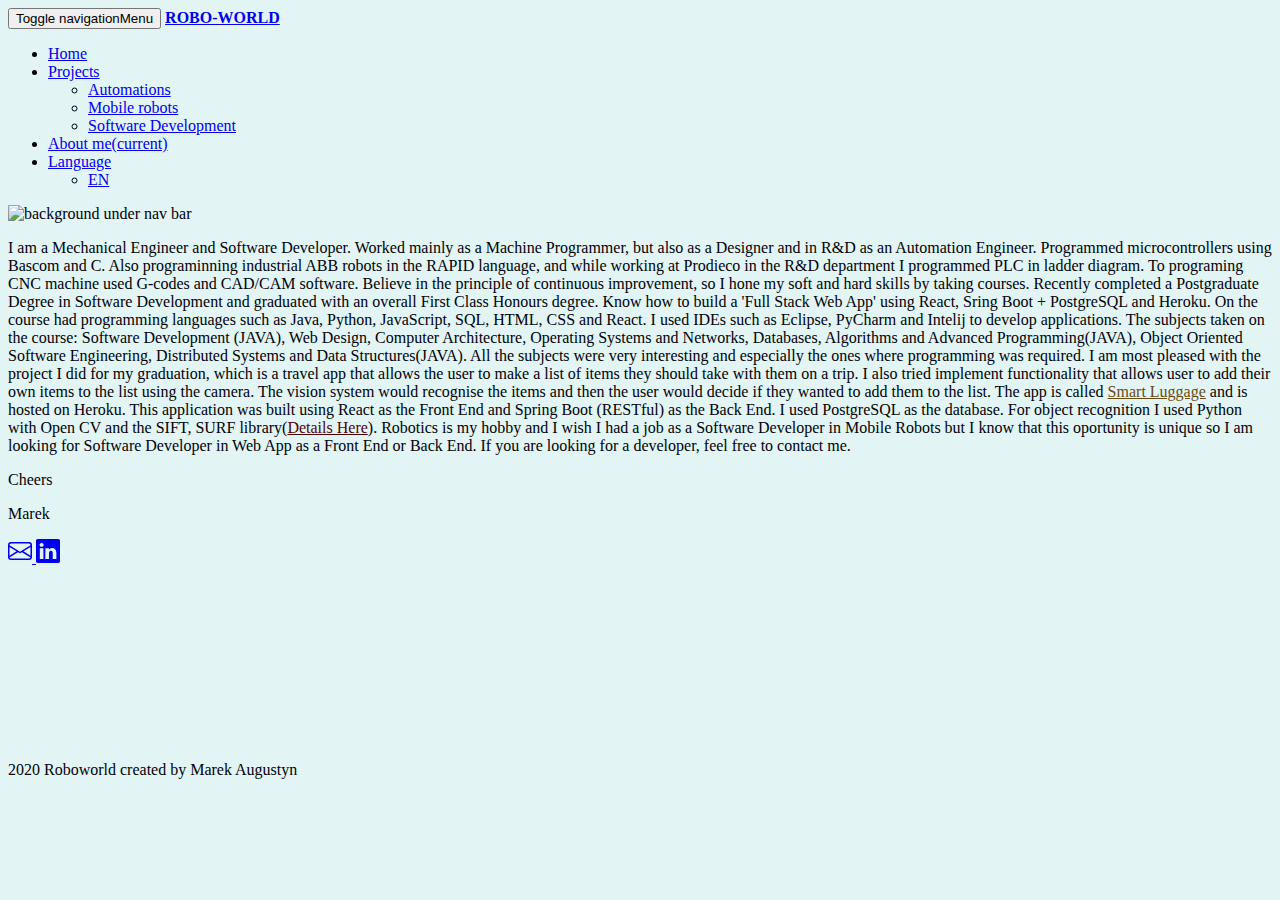
==== about_me.html @ 5410befe "Portfolio Website First Commit" ====
<!doctype html>
<html lang="en">

<head>
  <title>Robo-world</title>
  <meta charset="utf-8">
  <meta name="viewport" content="width=device-width, initial-scale=1, shrink-to-fit=no">
  <!-- Bootstrap -->
  <link href="css/bootstrap.css" rel="stylesheet">
  <link href="css/cnc_programmer.css" rel="stylesheet" type="text/css">
  <style type="text/css">
    body,
    td,
    th {
      color: #00020A;
      background-color: #e3f4f4;
    }
  </style>
</head>

<body>
  <div class="container-fluid">
    <!-- Include all compiled plugins (below), or include individual files as needed -->
    <nav class="navbar navbar-default navbar-fixed-top">
      <!--   <nav class="navbar sticky-top navbar-light bg-light">-->
      <div class="container-fluid">
        <!-- Brand and toggle get grouped for better mobile display -->
        <div class="navbar-header">
          <button type="button" class="navbar-toggle collapsed" data-toggle="collapse"
            data-target="#topFixedNavbar1"><span class="sr-only">Toggle navigation</span>Menu <span
              class="glyphicon glyphicon-chevron-down "></span> </button>
          <a class="navbar-brand" href="index.html"> <b>ROBO-WORLD</b></a>
        </div>
        <!-- Collect the nav links, forms, and other content for toggling -->
        <div class="collapse navbar-collapse" id="topFixedNavbar1">
          <ul class="nav navbar-nav">
            <li> <a href="index.html">Home</a></li>
            <li class="dropdown"><a href="#" class="dropdown-toggle" data-toggle="dropdown" role="button"
                aria-expanded="false">Projects<span class="caret"></span></a>
              <ul class="dropdown-menu" role="menu">
                <li><a href="automations.html">Automations</a></li>
                <li><a href="mobile_robots.html">Mobile robots</a></li>
                <li><a href="softwareDevelopment.html">Software Development</a></li>
              </ul>
            </li>
            <li class="active"><a href="about_me.html">About me<span class="sr-only">(current)</span></a></li>
            <li class="dropdown"><a href="#" class="dropdown-toggle" data-toggle="dropdown" role="button"
                aria-expanded="false">Language<span class="caret"></span></a>
              <ul class="dropdown-menu" role="menu">
                <li><a href="index.html">EN</a></li>
              </ul>
            </li>
          </ul>
        </div>
        <!-- /.navbar-collapse -->
      </div>
      <!-- /.container-fluid -->
    </nav>
  </div>

  <div class="row" id="lake">
    <section class="row" id="">
      <img id="back" src="my_images/darker_blue_background.png" alt="background under nav bar" class="img-responsive ">
    </section>
  </div>
  <div class="row">
    <section class="row" id="feature">
      <div class="col-sm-10 col-sm-offset-2   col-md-10 col-sm-offset-1  ">
        <p>
          I am a Mechanical Engineer and Software Developer. Worked mainly as a Machine Programmer,
          but also as a Designer and in R&D as an Automation Engineer.
          Programmed microcontrollers using Bascom and C. Also programinning industrial ABB robots in the RAPID
          language,
          and while working at Prodieco in the R&D department I programmed PLC in ladder diagram. To programing CNC
          machine
          used G-codes and CAD/CAM software.
          Believe in the principle of continuous improvement, so I hone my soft and hard skills by taking courses.
          Recently completed a Postgraduate Degree in Software Development and graduated with an overall First Class
          Honours degree.
          Know how to build a 'Full Stack Web App' using React, Sring Boot + PostgreSQL and Heroku.
          On the course had programming languages such as Java, Python, JavaScript, SQL, HTML, CSS and React. I used
          IDEs such as Eclipse,
          PyCharm and Intelij to develop applications. The subjects taken on the course:
          Software Development (JAVA), Web Design, Computer Architecture, Operating Systems and Networks, Databases,
          Algorithms and Advanced Programming(JAVA), Object Oriented Software Engineering, Distributed Systems and Data
          Structures(JAVA).
          All the subjects were very interesting and especially the ones where programming was required.
          I am most pleased with the project I did for my graduation, which is a travel app that allows the user to make
          a list of items they should take
          with them on a trip. I also tried implement functionality that allows user to add their own items to the list
          using the camera.
          The vision system would recognise the items and then the user would decide if they wanted to add them to the
          list.
          The app is called <a style="color:rgb(106, 75, 17)" href="softwareDevelopment.html"> Smart Luggage</a> and is
          hosted on Heroku.
          This application was built using React as the Front End and Spring Boot (RESTful) as the Back End. I used
          PostgreSQL as the database.
          For object recognition I used Python with Open CV and the SIFT, SURF library(<a style="color:rgb(82, 3, 3)"
            href="softwareDevelopment.html">Details Here</a>).

          Robotics is my hobby and I wish I had a job as a Software Developer in Mobile Robots but I know that this
          oportunity is unique so
          I am looking for Software Developer in Web App as a Front End or Back End. If you are looking for a developer,
          feel free to contact me.
        </p>

        <p>Cheers</p>
        <p>Marek</p>
        <p><a href="mailto: info.roboworld.pl@gmail.com"><svg xmlns="http://www.w3.org/2000/svg" width="24" height="24"
              fill="currentColor" class="bi bi-envelope" viewBox="0 0 16 16">
              <path
                d="M0 4a2 2 0 0 1 2-2h12a2 2 0 0 1 2 2v8a2 2 0 0 1-2 2H2a2 2 0 0 1-2-2V4Zm2-1a1 1 0 0 0-1 1v.217l7 4.2 7-4.2V4a1 1 0 0 0-1-1H2Zm13 2.383-4.708 2.825L15 11.105V5.383Zm-.034 6.876-5.64-3.471L8 9.583l-1.326-.795-5.64 3.47A1 1 0 0 0 2 13h12a1 1 0 0 0 .966-.741ZM1 11.105l4.708-2.897L1 5.383v5.722Z" />
            </svg>
          </a>

          <a href="https://www.linkedin.com/in/marekaugustyn/"><svg xmlns="http://www.w3.org/2000/svg" width="24"
              height="24" fill="currentColor" class="bi bi-linkedin" viewBox="0 0 16 16">
              <path
                d="M0 1.146C0 .513.526 0 1.175 0h13.65C15.474 0 16 .513 16 1.146v13.708c0 .633-.526 1.146-1.175 1.146H1.175C.526 16 0 15.487 0 14.854V1.146zm4.943 12.248V6.169H2.542v7.225h2.401zm-1.2-8.212c.837 0 1.358-.554 1.358-1.248-.015-.709-.52-1.248-1.342-1.248-.822 0-1.359.54-1.359 1.248 0 .694.521 1.248 1.327 1.248h.016zm4.908 8.212V9.359c0-.216.016-.432.08-.586.173-.431.568-.878 1.232-.878.869 0 1.216.662 1.216 1.634v3.865h2.401V9.25c0-2.22-1.184-3.252-2.764-3.252-1.274 0-1.845.7-2.165 1.193v.025h-.016a5.54 5.54 0 0 1 .016-.025V6.169h-2.4c.03.678 0 7.225 0 7.225h2.4z" />
            </svg> </a>
        </p>

        <br>
        <br>
        <br>
        <br>
        <br>
        <br>
        <br>
        <br>
        <br>
      </div>

      <!-- Footer -->
      <footer class="col-lg-12 col-sm-offset-1 col-sm-12 col-md-offset-0 col-md-12">
        <p>2020 Roboworld created by Marek Augustyn</p>
      </footer>

    </section>

    <script src="https://code.jquery.com/jquery-3.4.1.slim.min.js"
      integrity="sha384-J6qa4849blE2+poT4WnyKhv5vZF5SrPo0iEjwBvKU7imGFAV0wwj1yYfoRSJoZ+n"
      crossorigin="anonymous"></script>
    <script src="https://stackpath.bootstrapcdn.com/bootstrap/4.4.1/js/bootstrap.min.js"
      integrity="sha384-wfSDF2E50Y2D1uUdj0O3uMBJnjuUD4Ih7YwaYd1iqfktj0Uod8GCExl3Og8ifwB6"
      crossorigin="anonymous"></script>
    <script src="https://cdn.jsdelivr.net/npm/popper.js@1.16.0/dist/umd/popper.min.js"
      integrity="sha384-Q6E9RHvbIyZFJoft+2mJbHaEWldlvI9IOYy5n3zV9zzTtmI3UksdQRVvoxMfooAo"
      crossorigin="anonymous"></script>

</body>

</html>
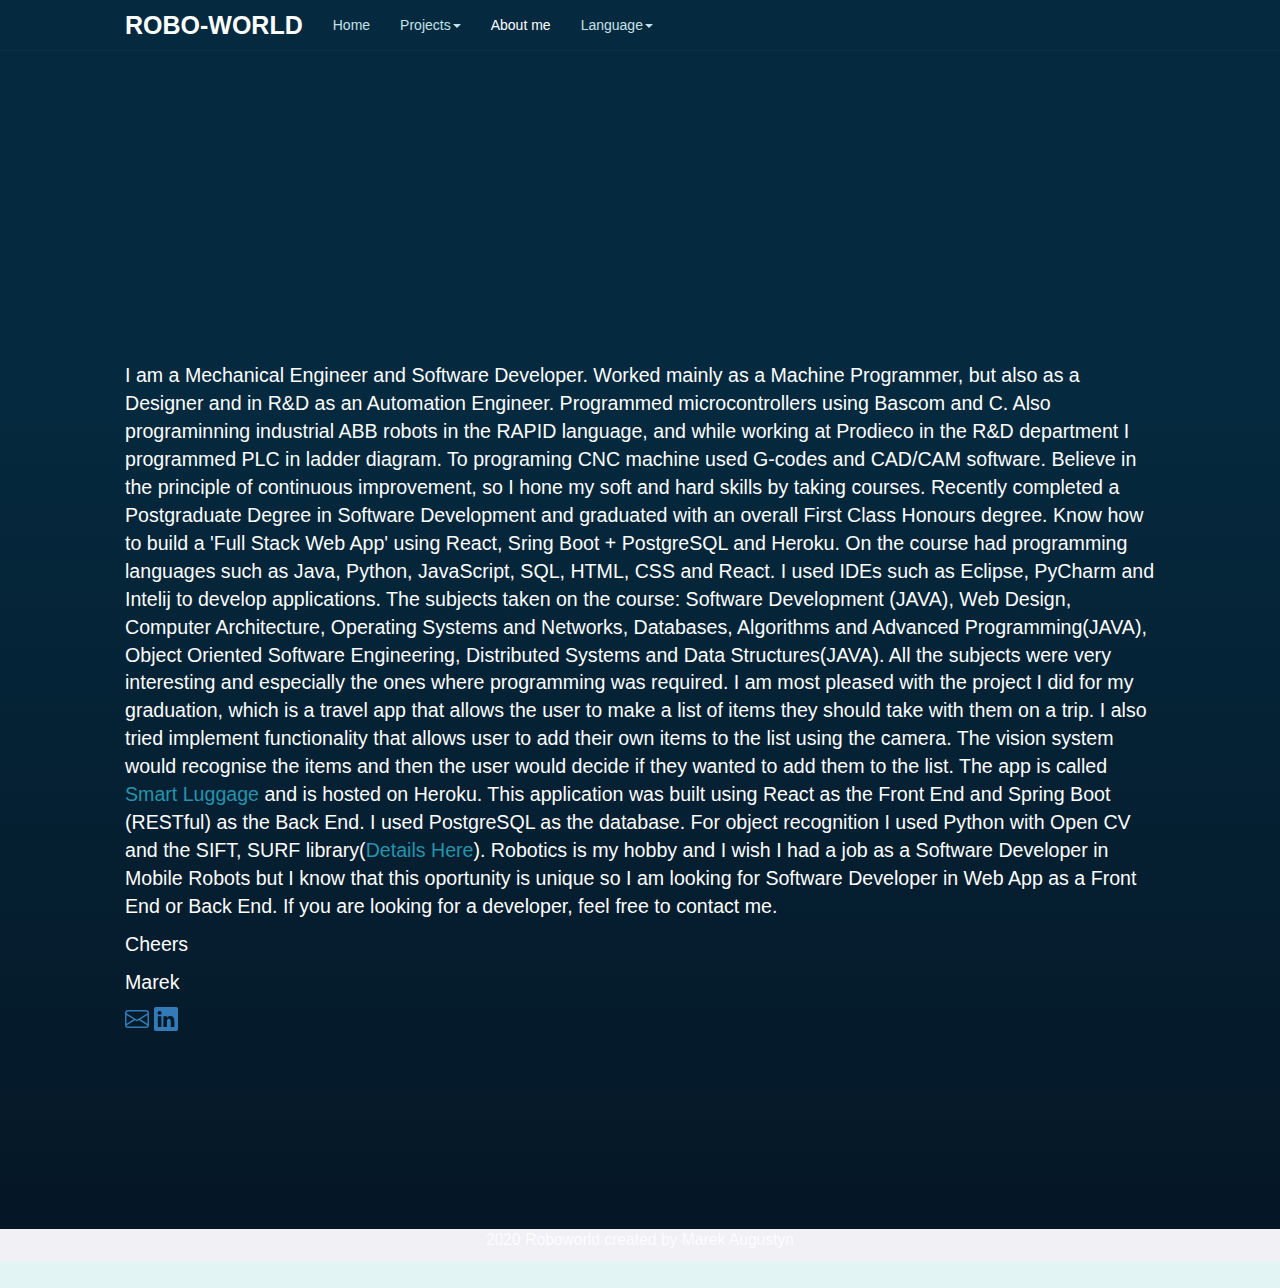
==== commit acf607c7: "updated Index Footer" ====
--- a/about_me.html
+++ b/about_me.html
@@ -91,12 +91,12 @@
           using the camera.
           The vision system would recognise the items and then the user would decide if they wanted to add them to the
           list.
-          The app is called <a style="color:rgb(106, 75, 17)" href="softwareDevelopment.html"> Smart Luggage</a> and is
+          The app is called <a style="color:rgb(37, 147, 172)" href="softwareDevelopment.html"> Smart Luggage</a> and is
           hosted on Heroku.
           This application was built using React as the Front End and Spring Boot (RESTful) as the Back End. I used
           PostgreSQL as the database.
-          For object recognition I used Python with Open CV and the SIFT, SURF library(<a style="color:rgb(82, 3, 3)"
-            href="softwareDevelopment.html">Details Here</a>).
+          For object recognition I used Python with Open CV and the SIFT, SURF library(<a
+            style="color:rgb(37, 147, 172)" href="softwareDevelopment.html">Details Here</a>).
 
           Robotics is my hobby and I wish I had a job as a Software Developer in Mobile Robots but I know that this
           oportunity is unique so
@@ -106,7 +106,8 @@
 
         <p>Cheers</p>
         <p>Marek</p>
-        <p><a href="mailto: info.roboworld.pl@gmail.com"><svg xmlns="http://www.w3.org/2000/svg" width="24" height="24"
+        <p>
+          <a href="mailto: info.roboworld.pl@gmail.com"><svg xmlns="http://www.w3.org/2000/svg" width="24" height="24"
               fill="currentColor" class="bi bi-envelope" viewBox="0 0 16 16">
               <path
                 d="M0 4a2 2 0 0 1 2-2h12a2 2 0 0 1 2 2v8a2 2 0 0 1-2 2H2a2 2 0 0 1-2-2V4Zm2-1a1 1 0 0 0-1 1v.217l7 4.2 7-4.2V4a1 1 0 0 0-1-1H2Zm13 2.383-4.708 2.825L15 11.105V5.383Zm-.034 6.876-5.64-3.471L8 9.583l-1.326-.795-5.64 3.47A1 1 0 0 0 2 13h12a1 1 0 0 0 .966-.741ZM1 11.105l4.708-2.897L1 5.383v5.722Z" />
--- a/css/cnc_programmer.css
+++ b/css/cnc_programmer.css
@@ -0,0 +1,220 @@
+@charset "utf-8";
+.navbar-default {
+  background-color: #052a3f;
+  border-color: #093140;
+}
+.navbar-default .navbar-brand {
+  color: #c5e1e8;
+  background-image: url(..);
+  background-repeat: no-repeat;
+  padding-left: 125px;
+}
+.navbar-default .navbar-brand:hover,
+.navbar-default .navbar-brand:focus {
+  color: #ffffff;
+  background-image: url(..);
+  background-repeat: no-repeat;
+  font-size: 25px;
+}
+.navbar-default .navbar-text {
+  color: #c5e1e8;
+}
+.navbar-default .navbar-nav > li > a {
+  color: #c5e1e8;
+}
+.navbar-default .navbar-nav > li > a:hover,
+.navbar-default .navbar-nav > li > a:focus {
+  color: #ffffff;
+}
+.navbar-default .navbar-nav > li > .dropdown-menu {
+  background-color: #0e3143;
+}
+.navbar-default .navbar-nav > li > .dropdown-menu > li > a {
+  color: #c5e1e8;
+}
+.navbar-default .navbar-nav > li > .dropdown-menu > li > a:hover,
+.navbar-default .navbar-nav > li > .dropdown-menu > li > a:focus {
+  color: #ffffff;
+  background-color: #052a3f;
+}
+.navbar-default .navbar-nav > li > .dropdown-menu > li > .divider {
+  background-color: #052a3f;
+}
+.navbar-default .navbar-nav .open .dropdown-menu > .active > a,
+.navbar-default .navbar-nav .open .dropdown-menu > .active > a:hover,
+.navbar-default .navbar-nav .open .dropdown-menu > .active > a:focus {
+  color: #ffffff;
+  background-color: #052a3f;
+}
+.navbar-default .navbar-nav > .active > a,
+.navbar-default .navbar-nav > .active > a:hover,
+.navbar-default .navbar-nav > .active > a:focus {
+  color: #ffffff;
+  background-color: #052a3f;
+}
+.navbar-default .navbar-nav > .open > a,
+.navbar-default .navbar-nav > .open > a:hover,
+.navbar-default .navbar-nav > .open > a:focus {
+  color: #ffffff;
+  background-color: #052a3f;
+}
+.navbar-default .navbar-toggle {
+  border-color: #052a3f;
+  color: #fdfdfd;
+}
+.navbar-default .navbar-toggle:hover,
+.navbar-default .navbar-toggle:focus {
+  background-color: #052a3f;
+}
+.navbar-default .navbar-toggle .icon-bar {
+  background-color: #c5e1e8;
+  text-align: center;
+}
+.navbar-default .navbar-collapse,
+.navbar-default .navbar-form {
+  border-color: #c5e1e8;
+}
+.navbar-default .navbar-link {
+  color: #c5e1e8;
+}
+.navbar-default .navbar-link:hover {
+  color: #ffffff;
+}
+
+.raw {
+  background-color: darkcyan;
+}
+
+.Ikonki {
+  font-family: "Open Sans", sans-serif;
+}
+.row {
+  font-family: "Open Sans", sans-serif;
+}
+
+img {
+  margin-top: 5%;
+  margin-bottom: 2%;
+  transition: all 2s, transform 0.5s, box-shadow 0.5s;
+}
+
+img:hover {
+  box-shadow: 6px 6px 20px rgba(0, 0, 0, 0.6);
+  transform: scale(1.02);
+}
+
+#back {
+  box-shadow: none;
+  transition: none;
+  transform: none;
+  margin: auto;
+}
+
+img[src$="icon.svg"] {
+  width: 50px;
+  height: auto;
+  margin: 10px auto;
+  display: block;
+}
+
+#feature .col-sm-12.col-sm-offset-1 h2 {
+  text-align: center;
+}
+#feature h2 {
+  color: #fdfdfd;
+}
+#feature p {
+  color: #fdfdfd;
+  font-size: 1.4em;
+}
+
+#feature {
+  background-color: #052a3f;
+  background-image: -webkit-linear-gradient(
+    270deg,
+    #052a3f 0%,
+    rgb(5, 22, 37) 100%
+  );
+  background-image: -moz-linear-gradient(
+    270deg,
+    #052a3f 0%,
+    rgb(10, 31, 50) 100%
+  );
+  background-image: -o-linear-gradient(
+    270deg,
+    #052a3f 0%,
+    rgb(11, 46, 77) 100%
+  );
+
+  margin-bottom: 2%;
+}
+
+#feature2 .col-sm-12.col-sm-offset-1 h2 {
+  text-align: center;
+}
+#feature2 h2 {
+  color: #fdfdfd;
+}
+#feature2 p {
+  color: #fdfdfd;
+  font-size: 1.4em;
+}
+
+#feature2 {
+  background-color: #052a3f;
+  background-image: -webkit-linear-gradient(
+    270deg,
+    #052a3f 0%,
+    rgb(5, 22, 37) 100%
+  );
+  background-image: -moz-linear-gradient(
+    270deg,
+    #052a3f 0%,
+    rgb(10, 31, 50) 100%
+  );
+  background-image: -o-linear-gradient(
+    270deg,
+    #052a3f 0%,
+    rgb(11, 46, 77) 100%
+  );
+
+  margin-bottom: 2%;
+}
+
+footer {
+  background-color: #f0f0f5;
+  color: #bbb3b3;
+  text-align: center;
+  font-size: 0.8em;
+}
+body {
+  padding-top: 50px;
+  padding-left: 10px;
+  padding-right: 10px;
+  font-family: "Open Sans", sans-serif;
+}
+body p {
+  padding-top: 0px;
+  padding-left: 20px;
+  padding-right: 20px;
+  background: none;
+}
+
+@media screen {
+}
+
+@media (max-width: 649px) {
+  .navbar-default .navbar-nav .open .dropdown-menu > li > a {
+    color: #c5e1e8;
+  }
+  .navbar-default .navbar-nav .open .dropdown-menu > li > a:hover,
+  .navbar-default .navbar-nav .open .dropdown-menu > li > a:focus {
+    color: #ffffff;
+  }
+  .navbar-default .navbar-nav .open .dropdown-menu > .active > a,
+  .navbar-default .navbar-nav .open .dropdown-menu > .active > a:hover,
+  .navbar-default .navbar-nav .open .dropdown-menu > .active > a:focus {
+    color: #ffffff;
+    background-color: #3f3f3f;
+  }
+}
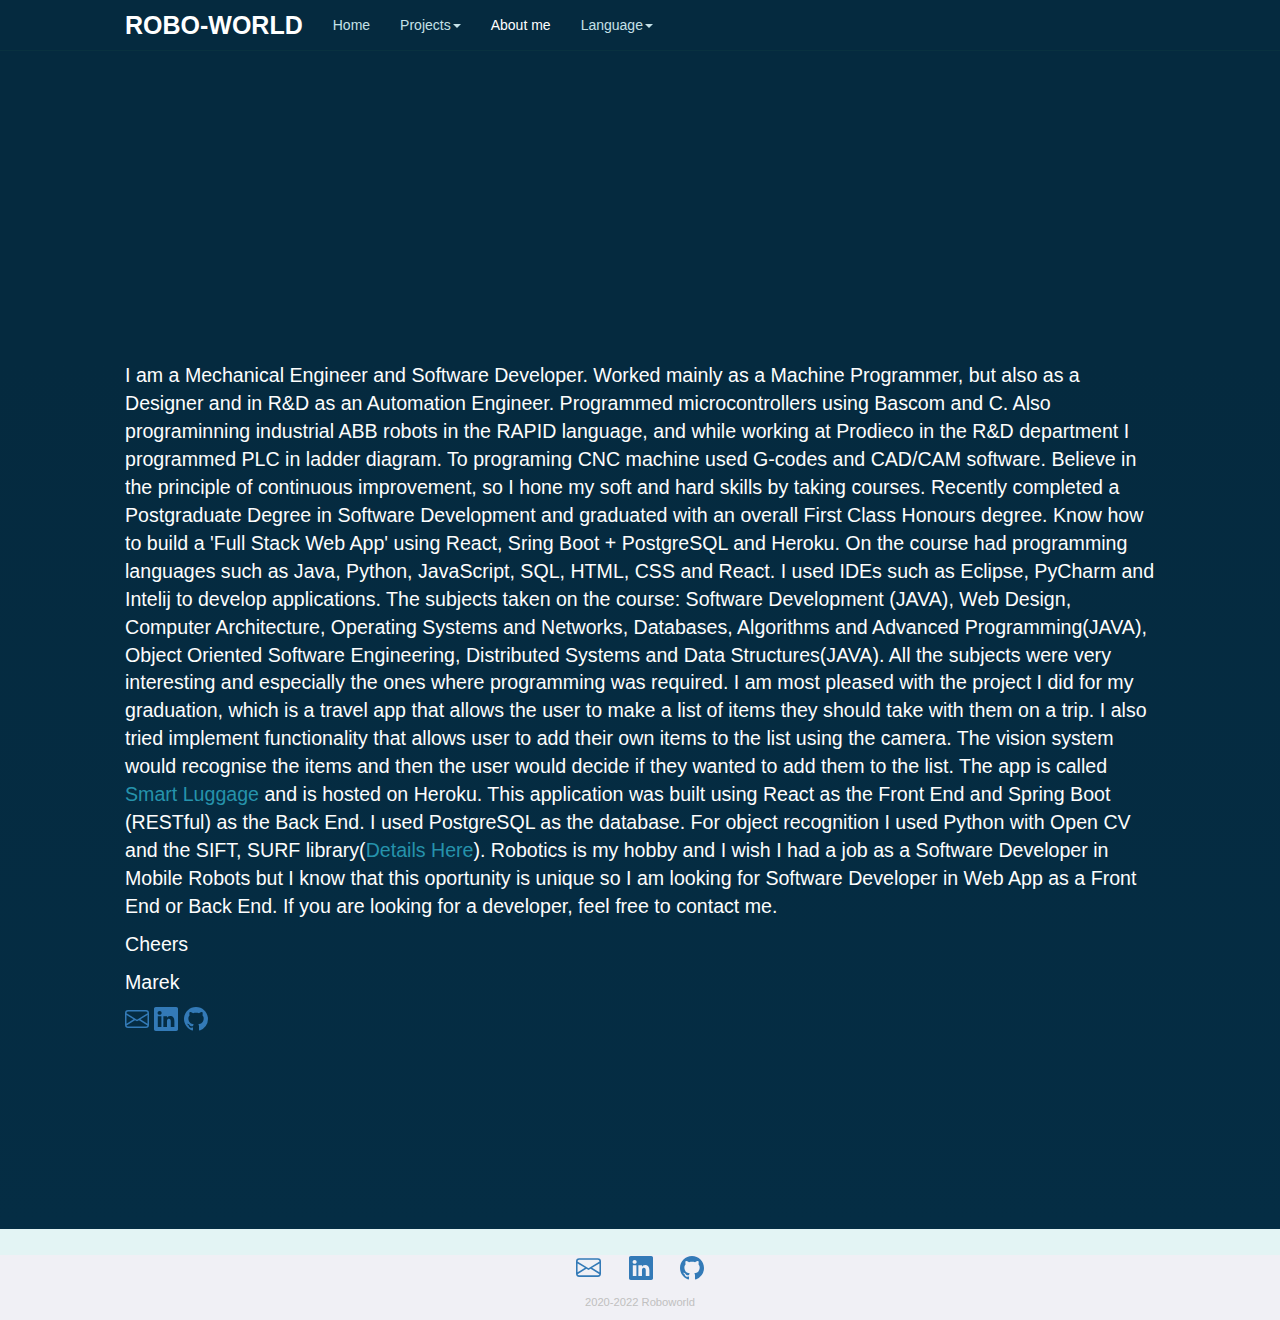
==== commit c6031711: "updated rest of the  Footers" ====
--- a/about_me.html
+++ b/about_me.html
@@ -8,6 +8,8 @@
   <!-- Bootstrap -->
   <link href="css/bootstrap.css" rel="stylesheet">
   <link href="css/cnc_programmer.css" rel="stylesheet" type="text/css">
+  <link href="css/roboworldIndex.css" rel="stylesheet" type="text/css">
+
   <style type="text/css">
     body,
     td,
@@ -119,6 +121,16 @@
               <path
                 d="M0 1.146C0 .513.526 0 1.175 0h13.65C15.474 0 16 .513 16 1.146v13.708c0 .633-.526 1.146-1.175 1.146H1.175C.526 16 0 15.487 0 14.854V1.146zm4.943 12.248V6.169H2.542v7.225h2.401zm-1.2-8.212c.837 0 1.358-.554 1.358-1.248-.015-.709-.52-1.248-1.342-1.248-.822 0-1.359.54-1.359 1.248 0 .694.521 1.248 1.327 1.248h.016zm4.908 8.212V9.359c0-.216.016-.432.08-.586.173-.431.568-.878 1.232-.878.869 0 1.216.662 1.216 1.634v3.865h2.401V9.25c0-2.22-1.184-3.252-2.764-3.252-1.274 0-1.845.7-2.165 1.193v.025h-.016a5.54 5.54 0 0 1 .016-.025V6.169h-2.4c.03.678 0 7.225 0 7.225h2.4z" />
             </svg> </a>
+
+          <!-- GitHub  icon-->
+          <a href="https://github.com/RoboworldMaroA/Roboworld"><svg xmlns="http://www.w3.org/2000/svg" width="24"
+              height="24" fill="currentColor" class="bi bi-github" viewBox="0 0 16 16">
+              <path
+                d="M8 0C3.58 0 0 3.58 0 8c0 3.54 2.29 6.53 5.47 7.59.4.07.55-.17.55-.38 0-.19-.01-.82-.01-1.49-2.01.37-2.53-.49-2.69-.94-.09-.23-.48-.94-.82-1.13-.28-.15-.68-.52-.01-.53.63-.01 1.08.58 1.23.82.72 1.21 1.87.87 2.33.66.07-.52.28-.87.51-1.07-1.78-.2-3.64-.89-3.64-3.95 0-.87.31-1.59.82-2.15-.08-.2-.36-1.02.08-2.12 0 0 .67-.21 2.2.82.64-.18 1.32-.27 2-.27.68 0 1.36.09 2 .27 1.53-1.04 2.2-.82 2.2-.82.44 1.1.16 1.92.08 2.12.51.56.82 1.27.82 2.15 0 3.07-1.87 3.75-3.65 3.95.29.25.54.73.54 1.48 0 1.07-.01 1.93-.01 2.2 0 .21.15.46.55.38A8.012 8.012 0 0 0 16 8c0-4.42-3.58-8-8-8z" />
+            </svg> </a>
+
+
+
         </p>
 
         <br>
@@ -131,13 +143,37 @@
         <br>
         <br>
       </div>
+    </section>
+    <!--  Footer -->
+    <footer class="col-lg-12 col-sm-12 col-md-12">
+      <p>
+        <!--  email icon -->
+        <a href="mailto: info.roboworld.pl@gmail.com"><svg xmlns="http://www.w3.org/2000/svg" width="25" height="25"
+            fill="currentColor" class="bi bi-envelope" viewBox="0 0 16 16">
+            <path
+              d="M0 4a2 2 0 0 1 2-2h12a2 2 0 0 1 2 2v8a2 2 0 0 1-2 2H2a2 2 0 0 1-2-2V4Zm2-1a1 1 0 0 0-1 1v.217l7 4.2 7-4.2V4a1 1 0 0 0-1-1H2Zm13 2.383-4.708 2.825L15 11.105V5.383Zm-.034 6.876-5.64-3.471L8 9.583l-1.326-.795-5.64 3.47A1 1 0 0 0 2 13h12a1 1 0 0 0 .966-.741ZM1 11.105l4.708-2.897L1 5.383v5.722Z" />
+          </svg>
+        </a>
 
-      <!-- Footer -->
-      <footer class="col-lg-12 col-sm-offset-1 col-sm-12 col-md-offset-0 col-md-12">
-        <p>2020 Roboworld created by Marek Augustyn</p>
-      </footer>
+        <!-- linked In icon -->
+        <a href="https://www.linkedin.com/in/marekaugustyn/"><svg xmlns="http://www.w3.org/2000/svg" width="24"
+            height="24" fill="currentColor" class="bi bi-linkedin" viewBox="0 0 16 16" id="linkedInFooter">
+            <path
+              d="M0 1.146C0 .513.526 0 1.175 0h13.65C15.474 0 16 .513 16 1.146v13.708c0 .633-.526 1.146-1.175 1.146H1.175C.526 16 0 15.487 0 14.854V1.146zm4.943 12.248V6.169H2.542v7.225h2.401zm-1.2-8.212c.837 0 1.358-.554 1.358-1.248-.015-.709-.52-1.248-1.342-1.248-.822 0-1.359.54-1.359 1.248 0 .694.521 1.248 1.327 1.248h.016zm4.908 8.212V9.359c0-.216.016-.432.08-.586.173-.431.568-.878 1.232-.878.869 0 1.216.662 1.216 1.634v3.865h2.401V9.25c0-2.22-1.184-3.252-2.764-3.252-1.274 0-1.845.7-2.165 1.193v.025h-.016a5.54 5.54 0 0 1 .016-.025V6.169h-2.4c.03.678 0 7.225 0 7.225h2.4z" />
+          </svg> </a>
 
-    </section>
+        <!-- GitHub  icon-->
+        <a href="https://github.com/RoboworldMaroA/Roboworld"><svg xmlns="http://www.w3.org/2000/svg" width="24"
+            height="24" fill="currentColor" class="bi bi-github" viewBox="0 0 16 16">
+            <path
+              d="M8 0C3.58 0 0 3.58 0 8c0 3.54 2.29 6.53 5.47 7.59.4.07.55-.17.55-.38 0-.19-.01-.82-.01-1.49-2.01.37-2.53-.49-2.69-.94-.09-.23-.48-.94-.82-1.13-.28-.15-.68-.52-.01-.53.63-.01 1.08.58 1.23.82.72 1.21 1.87.87 2.33.66.07-.52.28-.87.51-1.07-1.78-.2-3.64-.89-3.64-3.95 0-.87.31-1.59.82-2.15-.08-.2-.36-1.02.08-2.12 0 0 .67-.21 2.2.82.64-.18 1.32-.27 2-.27.68 0 1.36.09 2 .27 1.53-1.04 2.2-.82 2.2-.82.44 1.1.16 1.92.08 2.12.51.56.82 1.27.82 2.15 0 3.07-1.87 3.75-3.65 3.95.29.25.54.73.54 1.48 0 1.07-.01 1.93-.01 2.2 0 .21.15.46.55.38A8.012 8.012 0 0 0 16 8c0-4.42-3.58-8-8-8z" />
+          </svg> </a>
+      </p>
+
+      <p>2020-2022 Roboworld</p>
+    </footer>
+
+
 
     <script src="https://code.jquery.com/jquery-3.4.1.slim.min.js"
       integrity="sha384-J6qa4849blE2+poT4WnyKhv5vZF5SrPo0iEjwBvKU7imGFAV0wwj1yYfoRSJoZ+n"
--- a/css/roboworldIndex.css
+++ b/css/roboworldIndex.css
@@ -0,0 +1,239 @@
+@charset "utf-8";
+.navbar-default {
+  background-color: #052a3f;
+  border-color: #093140;
+}
+.navbar-default .navbar-brand {
+  color: #c5e1e8;
+  background-image: url(..);
+  background-repeat: no-repeat;
+  padding-left: 125px;
+}
+.navbar-default .navbar-brand:hover,
+.navbar-default .navbar-brand:focus {
+  color: #ffffff;
+  background-image: url(..);
+  background-repeat: no-repeat;
+  font-size: 25px;
+}
+.navbar-default .navbar-text {
+  color: #0a3945;
+}
+.navbar-default .navbar-nav > li > a {
+  color: #c5e1e8;
+}
+.navbar-default .navbar-nav > li > a:hover,
+.navbar-default .navbar-nav > li > a:focus {
+  color: #ffffff;
+}
+.navbar-default .navbar-nav > li > .dropdown-menu {
+  background-color: #0e3143;
+}
+.navbar-default .navbar-nav > li > .dropdown-menu > li > a {
+  color: #c5e1e8;
+}
+.navbar-default .navbar-nav > li > .dropdown-menu > li > a:hover,
+.navbar-default .navbar-nav > li > .dropdown-menu > li > a:focus {
+  color: #ffffff;
+  /* background-color: #1b7fa4; */
+  background-color: #052a3f;
+}
+.navbar-default .navbar-nav > li > .dropdown-menu > li > .divider {
+  /* background-color: #1b7fa4; */
+  background-color: #052a3f;
+}
+.navbar-default .navbar-nav .open .dropdown-menu > .active > a,
+.navbar-default .navbar-nav .open .dropdown-menu > .active > a:hover,
+.navbar-default .navbar-nav .open .dropdown-menu > .active > a:focus {
+  color: #ffffff;
+  /* background-color: #1b7fa4; */
+  background-color: #052a3f;
+}
+.navbar-default .navbar-nav > .active > a,
+.navbar-default .navbar-nav > .active > a:hover,
+.navbar-default .navbar-nav > .active > a:focus {
+  color: #ffffff;
+  /* background-color: #1b7fa4; */
+  background-color: #052a3f;
+}
+.navbar-default .navbar-nav > .open > a,
+.navbar-default .navbar-nav > .open > a:hover,
+.navbar-default .navbar-nav > .open > a:focus {
+  color: #ffffff;
+  /* background-color: #1b7fa4; */
+  background-color: #052a3f;
+}
+.navbar-default .navbar-toggle {
+  border-color: #052a3f;
+  color: #fdfdfd;
+}
+.navbar-default .navbar-toggle:hover,
+.navbar-default .navbar-toggle:focus {
+  /* background-color: #1b7fa4; */
+  background-color: #052a3f;
+}
+.navbar-default .navbar-toggle .icon-bar {
+  background-color: #c5e1e8;
+  text-align: center;
+}
+.navbar-default .navbar-collapse,
+.navbar-default .navbar-form {
+  border-color: #c5e1e8;
+}
+.navbar-default .navbar-link {
+  color: #c5e1e8;
+}
+.navbar-default .navbar-link:hover {
+  color: #ffffff;
+}
+
+.raw {
+  background-color: darkcyan;
+}
+
+.Ikonki {
+  /* font-family: 'Comic Neue', cursive;*/
+  font-family: "Open Sans", sans-serif;
+}
+.row {
+  /*  font-family: 'Comic Neue', cursive; */
+  font-family: "Open Sans", sans-serif;
+}
+
+img {
+  margin-top: 5%;
+  margin-bottom: 2%;
+  transition: all 2s, transform 0.5s, box-shadow 0.5s;
+}
+
+img:hover {
+  box-shadow: 6px 6px 20px rgba(0, 0, 0, 0.6);
+  transform: scale(1.02);
+}
+
+/*img:focus {
+    
+    box-shadow: 12px 12px 25px rgba(0,0,0,.7);
+    width: 86%;
+    transform: none;
+    
+    
+}
+
+*/
+
+#back {
+  box-shadow: none;
+  transition: none;
+  transform: none;
+  margin: auto;
+}
+
+img[src$="icon.svg"] {
+  width: 50px;
+  height: auto;
+  margin: 10px auto;
+  display: block;
+}
+#feature .col-sm-12.col-sm-offset-1 h2 {
+  text-align: center;
+  /* [disabled]background-color: #165070; */
+}
+#feature h2 {
+  color: #fdfdfd;
+}
+#feature p {
+  color: #fdfdfd;
+  font-size: 1.4em;
+}
+
+#feature {
+  background-color: #052a3f;
+  background-image: -webkit-linear-gradient(
+    270deg,
+    rgb(2, 26, 39) 0%,
+    rgb(5, 22, 37) 100%
+  );
+  background-image: -moz-linear-gradient(
+    270deg,
+    #052a3f 0%,
+    rgb(10, 31, 50) 100%
+  );
+  background-image: -o-linear-gradient(
+    270deg,
+    #052a3f 0%,
+    rgb(11, 46, 77) 100%
+  );
+  background-image: linear-gradient(180deg, #052a3f 0%, #052d44 100%);
+}
+footer {
+  background-color: #f0f0f5;
+  color: #c0c0c0;
+  text-align: center;
+  font-size: 0.8em;
+}
+
+#linkedInFooter {
+  margin-left: 2%;
+  margin-right: 2%;
+}
+
+body {
+  padding-top: 50px;
+  padding-left: 10px;
+  padding-right: 10px;
+  font-family: "Open Sans", sans-serif;
+}
+body p {
+  padding-top: 0px;
+  padding-left: 20px;
+  padding-right: 20px;
+  background: none;
+}
+
+@media screen {
+}
+
+#topImageIndexPage {
+  position: relative;
+  color: #052a3f;
+}
+
+#topImageIndexPage h1 {
+  position: absolute;
+  bottom: 18px;
+  left: 35px;
+  color: #052a3f;
+  font-size: 2.8em;
+}
+
+@media (max-width: 649px) {
+  .navbar-default .navbar-nav .open .dropdown-menu > li > a {
+    color: #c5e1e8;
+  }
+  .navbar-default .navbar-nav .open .dropdown-menu > li > a:hover,
+  .navbar-default .navbar-nav .open .dropdown-menu > li > a:focus {
+    color: #ffffff;
+  }
+  .navbar-default .navbar-nav .open .dropdown-menu > .active > a,
+  .navbar-default .navbar-nav .open .dropdown-menu > .active > a:hover,
+  .navbar-default .navbar-nav .open .dropdown-menu > .active > a:focus {
+    color: #ffffff;
+    /*background-color: #1b7fa4; */
+    background-color: #3f3f3f;
+  }
+  #topImageIndexPage h1 {
+    font-size: 1.6em;
+  }
+}
+
+body,
+td,
+th {
+  color: #00020a;
+  background-color: #f0f5f5;
+}
+
+.btn {
+  background-color: #052a3f !important;
+}
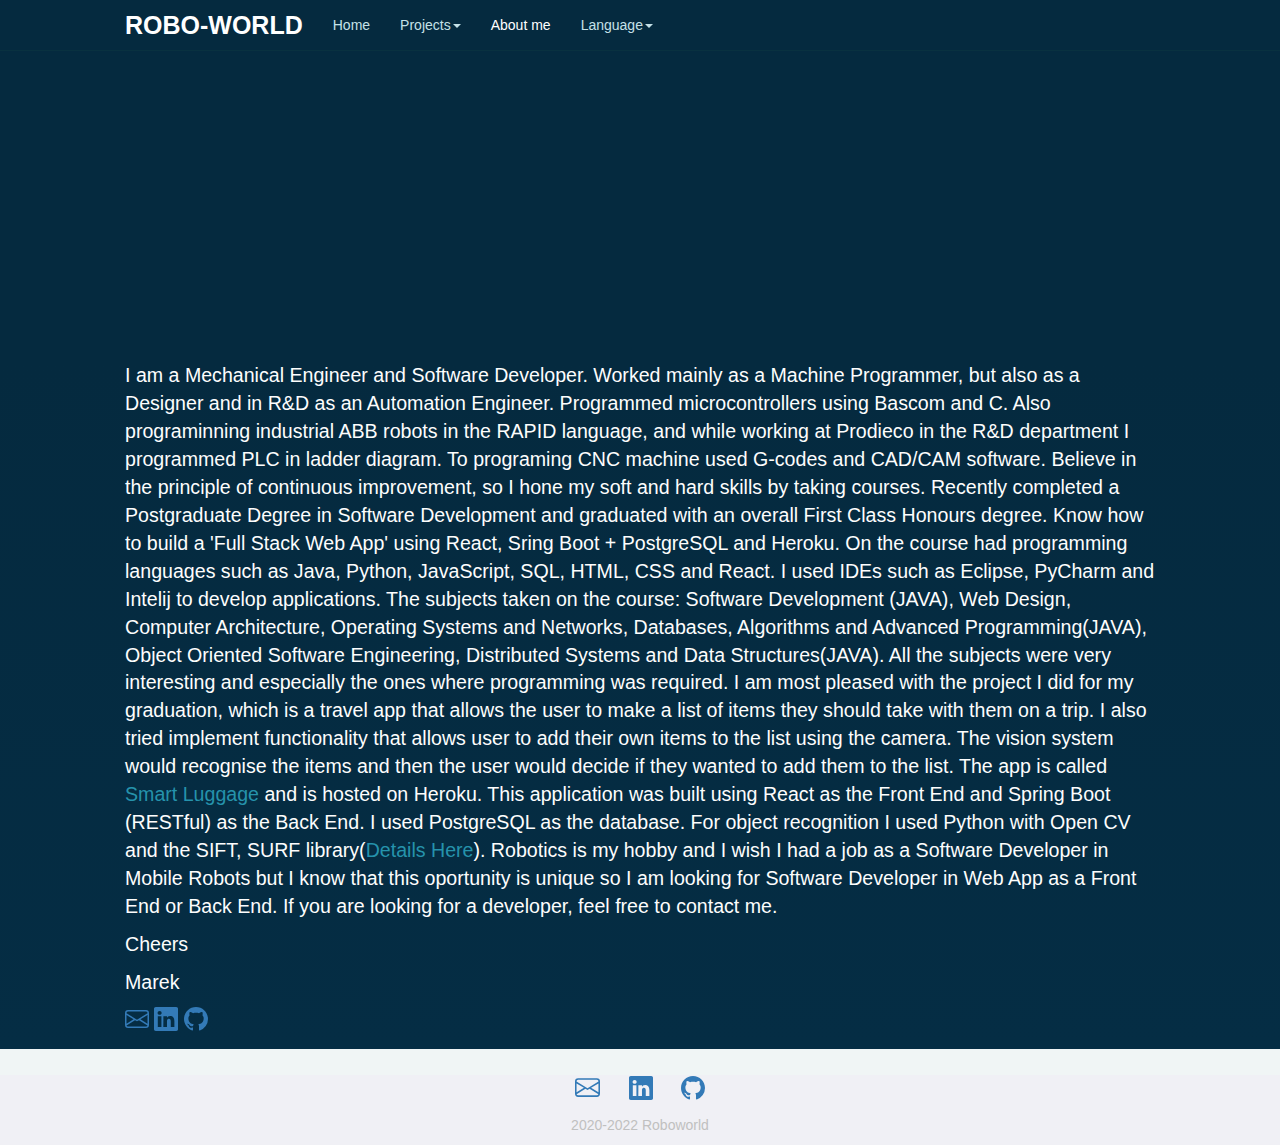
==== commit c9d9eb98: "update pages, remove css in html file and hrefs" ====
--- a/about_me.html
+++ b/about_me.html
@@ -10,14 +10,6 @@
   <link href="css/cnc_programmer.css" rel="stylesheet" type="text/css">
   <link href="css/roboworldIndex.css" rel="stylesheet" type="text/css">
 
-  <style type="text/css">
-    body,
-    td,
-    th {
-      color: #00020A;
-      background-color: #e3f4f4;
-    }
-  </style>
 </head>
 
 <body>
@@ -54,9 +46,7 @@
             </li>
           </ul>
         </div>
-        <!-- /.navbar-collapse -->
       </div>
-      <!-- /.container-fluid -->
     </nav>
   </div>
 
@@ -128,20 +118,7 @@
               <path
                 d="M8 0C3.58 0 0 3.58 0 8c0 3.54 2.29 6.53 5.47 7.59.4.07.55-.17.55-.38 0-.19-.01-.82-.01-1.49-2.01.37-2.53-.49-2.69-.94-.09-.23-.48-.94-.82-1.13-.28-.15-.68-.52-.01-.53.63-.01 1.08.58 1.23.82.72 1.21 1.87.87 2.33.66.07-.52.28-.87.51-1.07-1.78-.2-3.64-.89-3.64-3.95 0-.87.31-1.59.82-2.15-.08-.2-.36-1.02.08-2.12 0 0 .67-.21 2.2.82.64-.18 1.32-.27 2-.27.68 0 1.36.09 2 .27 1.53-1.04 2.2-.82 2.2-.82.44 1.1.16 1.92.08 2.12.51.56.82 1.27.82 2.15 0 3.07-1.87 3.75-3.65 3.95.29.25.54.73.54 1.48 0 1.07-.01 1.93-.01 2.2 0 .21.15.46.55.38A8.012 8.012 0 0 0 16 8c0-4.42-3.58-8-8-8z" />
             </svg> </a>
-
-
-
         </p>
-
-        <br>
-        <br>
-        <br>
-        <br>
-        <br>
-        <br>
-        <br>
-        <br>
-        <br>
       </div>
     </section>
     <!--  Footer -->
--- a/css/roboworldIndex.css
+++ b/css/roboworldIndex.css
@@ -121,6 +121,10 @@
 }
 
 */
+
+#secondParagrapthOnIndexPage {
+  margin-bottom: 1%;
+}
 
 #back {
   box-shadow: none;
@@ -166,11 +170,12 @@
   );
   background-image: linear-gradient(180deg, #052a3f 0%, #052d44 100%);
 }
+
 footer {
   background-color: #f0f0f5;
   color: #c0c0c0;
   text-align: center;
-  font-size: 0.8em;
+  font-size: 1em;
 }
 
 #linkedInFooter {
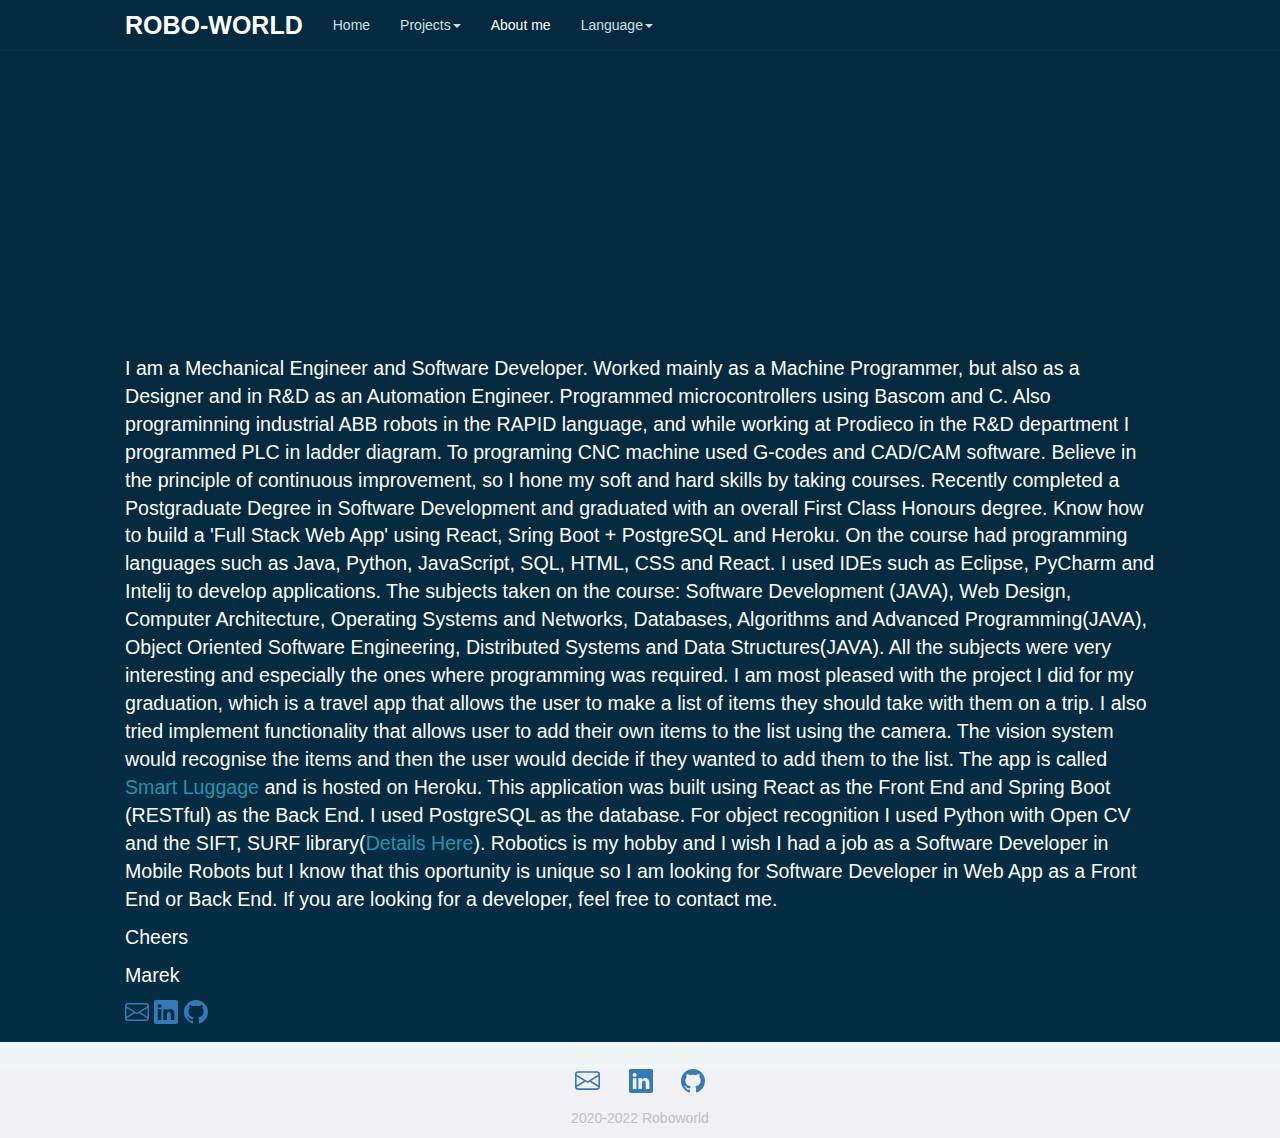
==== commit 6aa2ddc7: "update images" ====
--- a/about_me.html
+++ b/about_me.html
@@ -50,10 +50,8 @@
     </nav>
   </div>
 
-  <div class="row" id="lake">
-    <section class="row" id="">
-      <img id="back" src="my_images/darker_blue_background.png" alt="background under nav bar" class="img-responsive ">
-    </section>
+  <div class="row" id="topImageIndexPage">
+    <img id="back" src="my_images/darker_blue_background.png" alt="background under nav bar" class="img-responsive ">
   </div>
   <div class="row">
     <section class="row" id="feature">
--- a/css/roboworldIndex.css
+++ b/css/roboworldIndex.css
@@ -104,6 +104,7 @@
   margin-top: 5%;
   margin-bottom: 2%;
   transition: all 2s, transform 0.5s, box-shadow 0.5s;
+  border-radius: 3%;
 }
 
 img:hover {
@@ -202,6 +203,7 @@
 #topImageIndexPage {
   position: relative;
   color: #052a3f;
+  background-color: #052a3f;
 }
 
 #topImageIndexPage h1 {
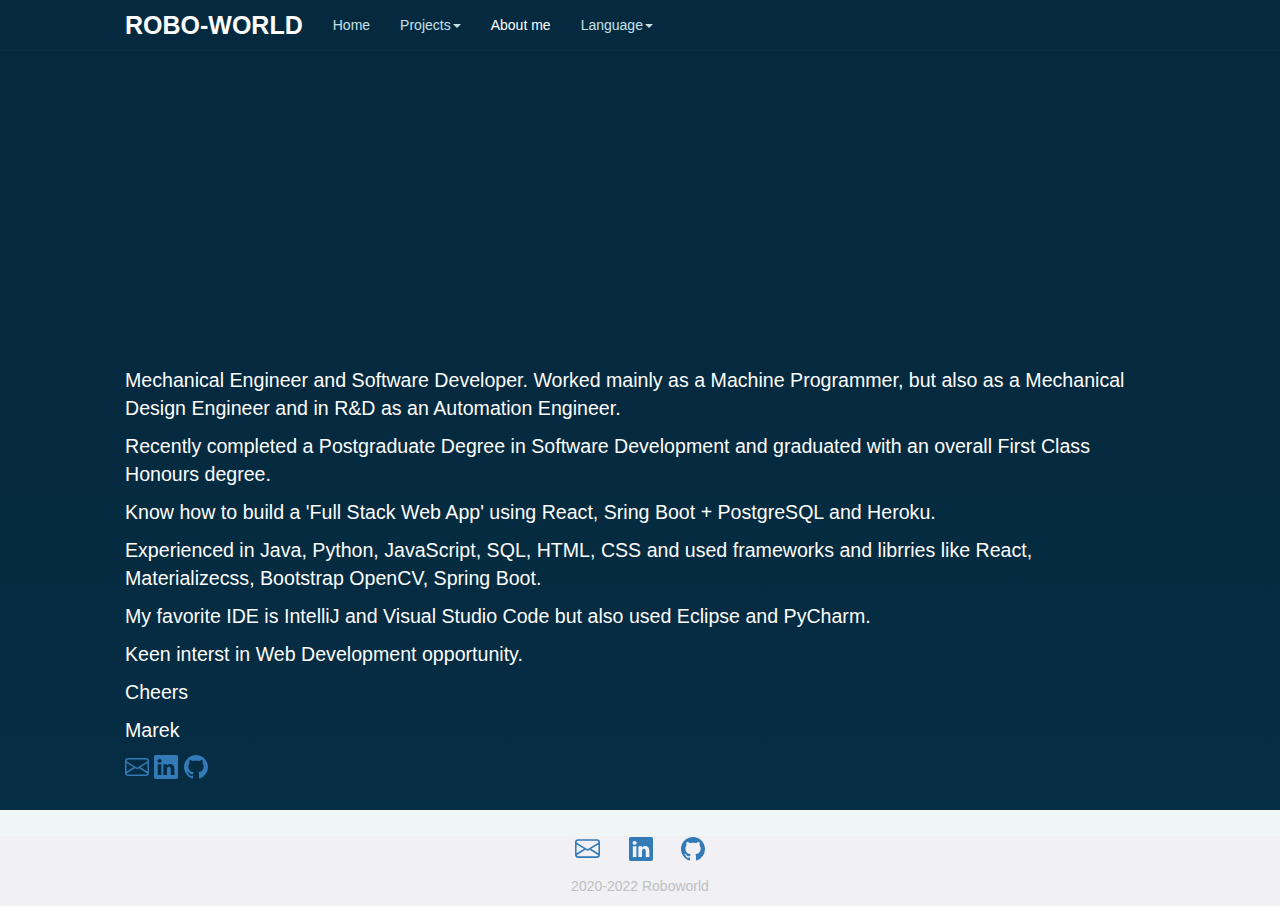
==== commit dba57e48: "update about me" ====
--- a/about_me.html
+++ b/about_me.html
@@ -57,42 +57,18 @@
     <section class="row" id="feature">
       <div class="col-sm-10 col-sm-offset-2   col-md-10 col-sm-offset-1  ">
         <p>
-          I am a Mechanical Engineer and Software Developer. Worked mainly as a Machine Programmer,
-          but also as a Designer and in R&D as an Automation Engineer.
-          Programmed microcontrollers using Bascom and C. Also programinning industrial ABB robots in the RAPID
-          language,
-          and while working at Prodieco in the R&D department I programmed PLC in ladder diagram. To programing CNC
-          machine
-          used G-codes and CAD/CAM software.
-          Believe in the principle of continuous improvement, so I hone my soft and hard skills by taking courses.
+          Mechanical Engineer and Software Developer. Worked mainly as a Machine Programmer,
+          but also as a Mechanical Design Engineer and in R&D as an Automation Engineer.
+        <p>
           Recently completed a Postgraduate Degree in Software Development and graduated with an overall First Class
           Honours degree.
-          Know how to build a 'Full Stack Web App' using React, Sring Boot + PostgreSQL and Heroku.
-          On the course had programming languages such as Java, Python, JavaScript, SQL, HTML, CSS and React. I used
-          IDEs such as Eclipse,
-          PyCharm and Intelij to develop applications. The subjects taken on the course:
-          Software Development (JAVA), Web Design, Computer Architecture, Operating Systems and Networks, Databases,
-          Algorithms and Advanced Programming(JAVA), Object Oriented Software Engineering, Distributed Systems and Data
-          Structures(JAVA).
-          All the subjects were very interesting and especially the ones where programming was required.
-          I am most pleased with the project I did for my graduation, which is a travel app that allows the user to make
-          a list of items they should take
-          with them on a trip. I also tried implement functionality that allows user to add their own items to the list
-          using the camera.
-          The vision system would recognise the items and then the user would decide if they wanted to add them to the
-          list.
-          The app is called <a style="color:rgb(37, 147, 172)" href="softwareDevelopment.html"> Smart Luggage</a> and is
-          hosted on Heroku.
-          This application was built using React as the Front End and Spring Boot (RESTful) as the Back End. I used
-          PostgreSQL as the database.
-          For object recognition I used Python with Open CV and the SIFT, SURF library(<a
-            style="color:rgb(37, 147, 172)" href="softwareDevelopment.html">Details Here</a>).
+        <p>Know how to build a 'Full Stack Web App' using React, Sring Boot + PostgreSQL and Heroku.</p>
+        </p>
+        <p>Experienced in Java, Python, JavaScript, SQL, HTML, CSS and used frameworks
+          and librries like React, Materializecss, Bootstrap OpenCV, Spring Boot.
+        <p>My favorite IDE is IntelliJ and Visual Studio Code but also used Eclipse and PyCharm.</p>
 
-          Robotics is my hobby and I wish I had a job as a Software Developer in Mobile Robots but I know that this
-          oportunity is unique so
-          I am looking for Software Developer in Web App as a Front End or Back End. If you are looking for a developer,
-          feel free to contact me.
-        </p>
+        <p> Keen interst in Web Development opportunity.</p>
 
         <p>Cheers</p>
         <p>Marek</p>
--- a/css/roboworldIndex.css
+++ b/css/roboworldIndex.css
@@ -142,7 +142,6 @@
 }
 #feature .col-sm-12.col-sm-offset-1 h2 {
   text-align: center;
-  /* [disabled]background-color: #165070; */
 }
 #feature h2 {
   color: #fdfdfd;
@@ -170,6 +169,9 @@
     rgb(11, 46, 77) 100%
   );
   background-image: linear-gradient(180deg, #052a3f 0%, #052d44 100%);
+
+  padding-bottom: 1%;
+  padding-top: 1%;
 }
 
 footer {
